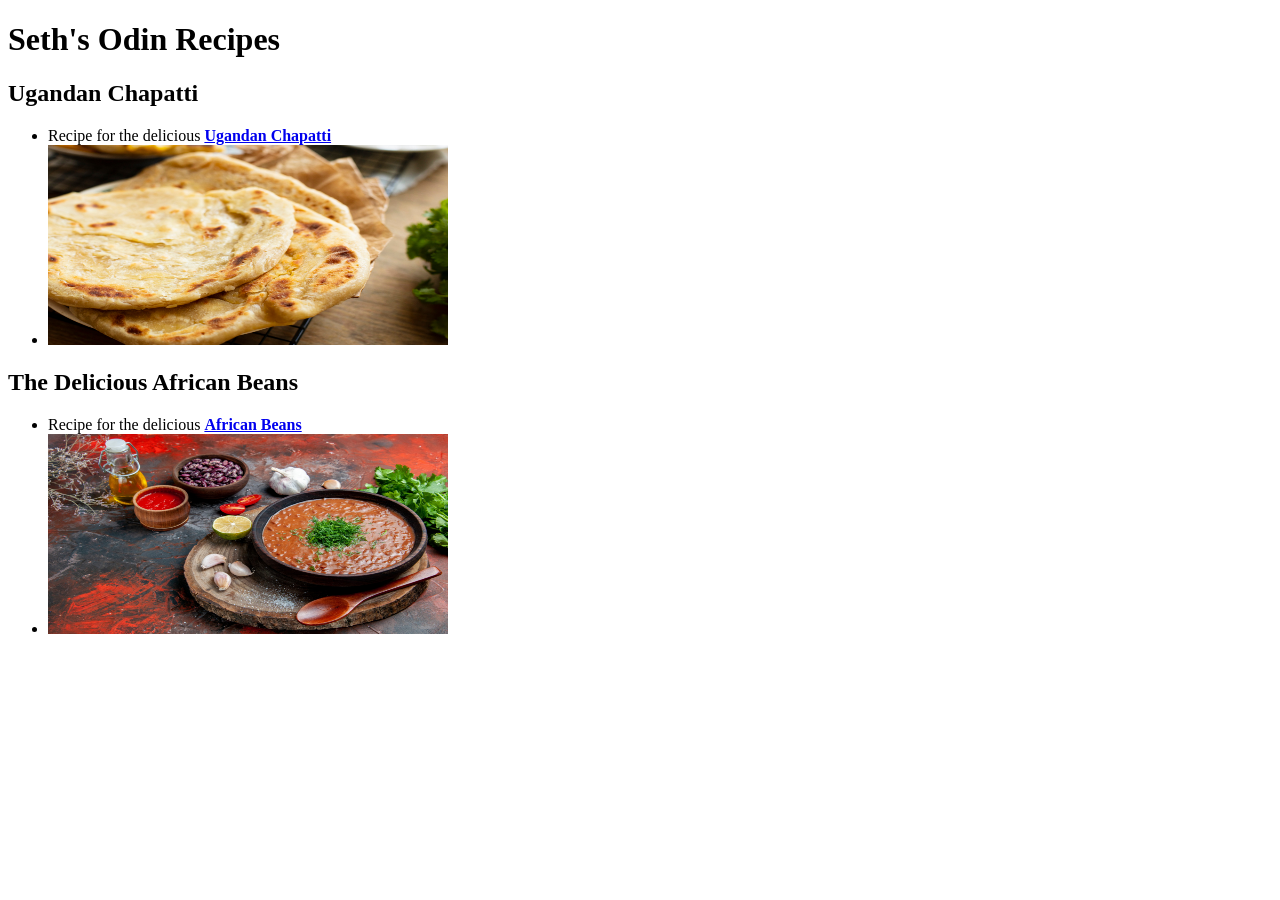
==== index.html @ 2652752a "LINKED BEANS RECIPE AND IMAGE Created link to beans recipe beans.html and display associated image." ====
<!DOCTYPE html>
<html lang="en">
<head>
    <meta charset="UTF-8">
    <meta name="viewport" content="width=device-width, initial-scale=1.0">
    <title>Odin Recipes</title>
</head>

<body>

    <h1>Seth's Odin Recipes</h1>
    <h2>Ugandan Chapatti</h2>
    
    <p> 
        <ul>
            
            <li>Recipe for the delicious <a href="./recipes/chapatti.html"> <strong> Ugandan Chapatti</strong></a></li>
            <li><img src="./images/chapat.jpg" alt="Image of Ugandan chapatti" width="400" height="200"></li>

        </ul>
    </p>

    <h2>The Delicious African Beans</h2>
    <p>
        <ul>

            <li>Recipe for the delicious <a href="./recipes/beans.html"> <strong> African Beans</strong></a></li>
            <li><img src="./images/beans.jpg" alt="Image of African Bean gravy" width="400" height="200"></li>

        </ul>

    </p>

</body>

</html>
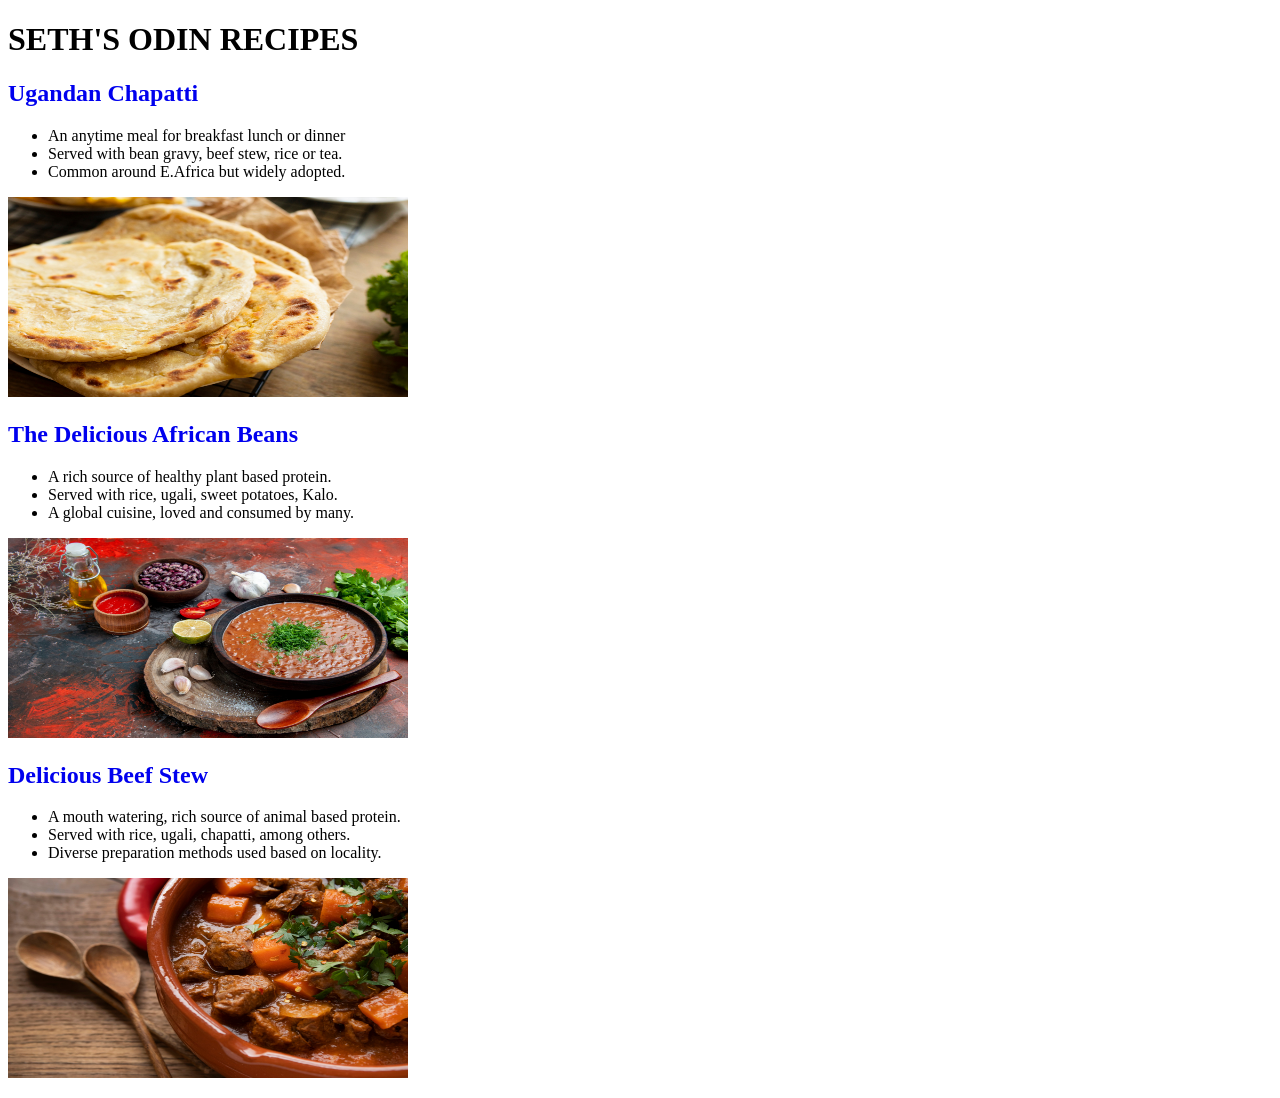
==== commit 3e6d7776: "MODIFIED HEADER 2 (h2) TO BE LINKS, ADDED LISTED DESCRIPTION FOR EACH RECIPE I embedded h2 which sta" ====
--- a/index.html
+++ b/index.html
@@ -8,26 +8,53 @@
 
 <body>
 
-    <h1>Seth's Odin Recipes</h1>
-    <h2>Ugandan Chapatti</h2>
+    <h1>SETH'S ODIN RECIPES</h1>
+
+        <!-- The Delicious Ugandan Chapatti -->
+    <a href="./recipes/chapatti.html" style="text-decoration: none;"><h2>Ugandan Chapatti</h2></a>
+    <p>
+        <p>
+            <ul>
+                <li>An anytime meal for breakfast lunch or dinner</li>
+                <li>Served with bean gravy, beef stew, rice or tea.</li>
+                <li>Common around E.Africa but widely adopted.</li>
+            </ul>
+        </p>
+ 
+        <img src="./images/chapat.jpg" alt="Image of Ugandan Chapatti" width="400" height="200">
+
+    </p>
     
-    <p> 
-        <ul>
-            
-            <li>Recipe for the delicious <a href="./recipes/chapatti.html"> <strong> Ugandan Chapatti</strong></a></li>
-            <li><img src="./images/chapat.jpg" alt="Image of Ugandan chapatti" width="400" height="200"></li>
 
-        </ul>
+
+    <!-- The Delicious African Beans -->
+    <a href="./recipes/beef.html" style="text-decoration: none;"><h2>The Delicious African Beans</h2></a>
+    <p>
+        <p>
+            <ul>
+                <li>A rich source of healthy plant based protein.</li>
+                <li>Served with rice, ugali, sweet potatoes, Kalo.</li>
+                <li>A global cuisine, loved and consumed by many.</li>
+            </ul>
+        </p>
+ 
+        <img src="./images/beans.jpg" alt="Image of African Bean gravy" width="400" height="200">
+
     </p>
 
-    <h2>The Delicious African Beans</h2>
+
+    <!-- Beef Stew -->
+    <a href="./recipes/beef.html" style="text-decoration: none;"><h2>Delicious Beef Stew</h2></a>
     <p>
-        <ul>
+        <p>
+            <ul>
+                <li>A mouth watering, rich source of animal based protein.</li>
+                <li>Served with rice, ugali, chapatti, among others.</li>
+                <li>Diverse preparation methods used based on locality.</li>
+            </ul>
+        </p>
 
-            <li>Recipe for the delicious <a href="./recipes/beans.html"> <strong> African Beans</strong></a></li>
-            <li><img src="./images/beans.jpg" alt="Image of African Bean gravy" width="400" height="200"></li>
-
-        </ul>
+        <img src="./images/beef.jpg" alt="Image of beef stew" width="400" height="200">
 
     </p>
 
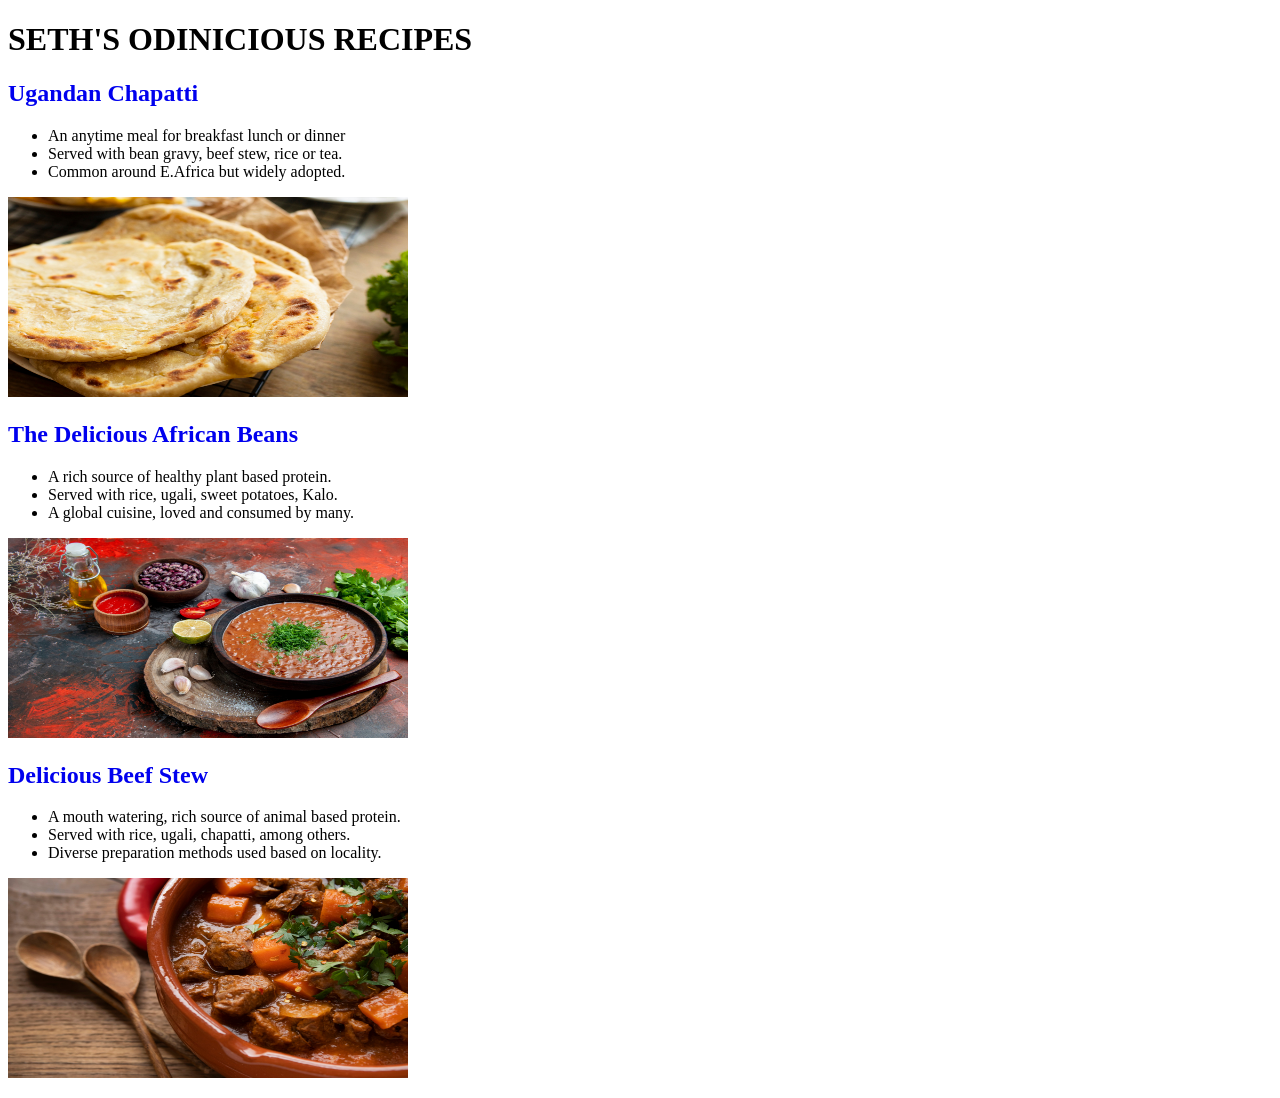
==== commit 1b14b5e2: "Header update" ====
--- a/index.html
+++ b/index.html
@@ -8,7 +8,7 @@
 
 <body>
 
-    <h1>SETH'S ODIN RECIPES</h1>
+    <h1>SETH'S ODINICIOUS RECIPES</h1>
 
         <!-- The Delicious Ugandan Chapatti -->
     <a href="./recipes/chapatti.html" style="text-decoration: none;"><h2>Ugandan Chapatti</h2></a>
@@ -28,7 +28,7 @@
 
 
     <!-- The Delicious African Beans -->
-    <a href="./recipes/beef.html" style="text-decoration: none;"><h2>The Delicious African Beans</h2></a>
+    <a href="./recipes/beans.html" style="text-decoration: none;"><h2>The Delicious African Beans</h2></a>
     <p>
         <p>
             <ul>
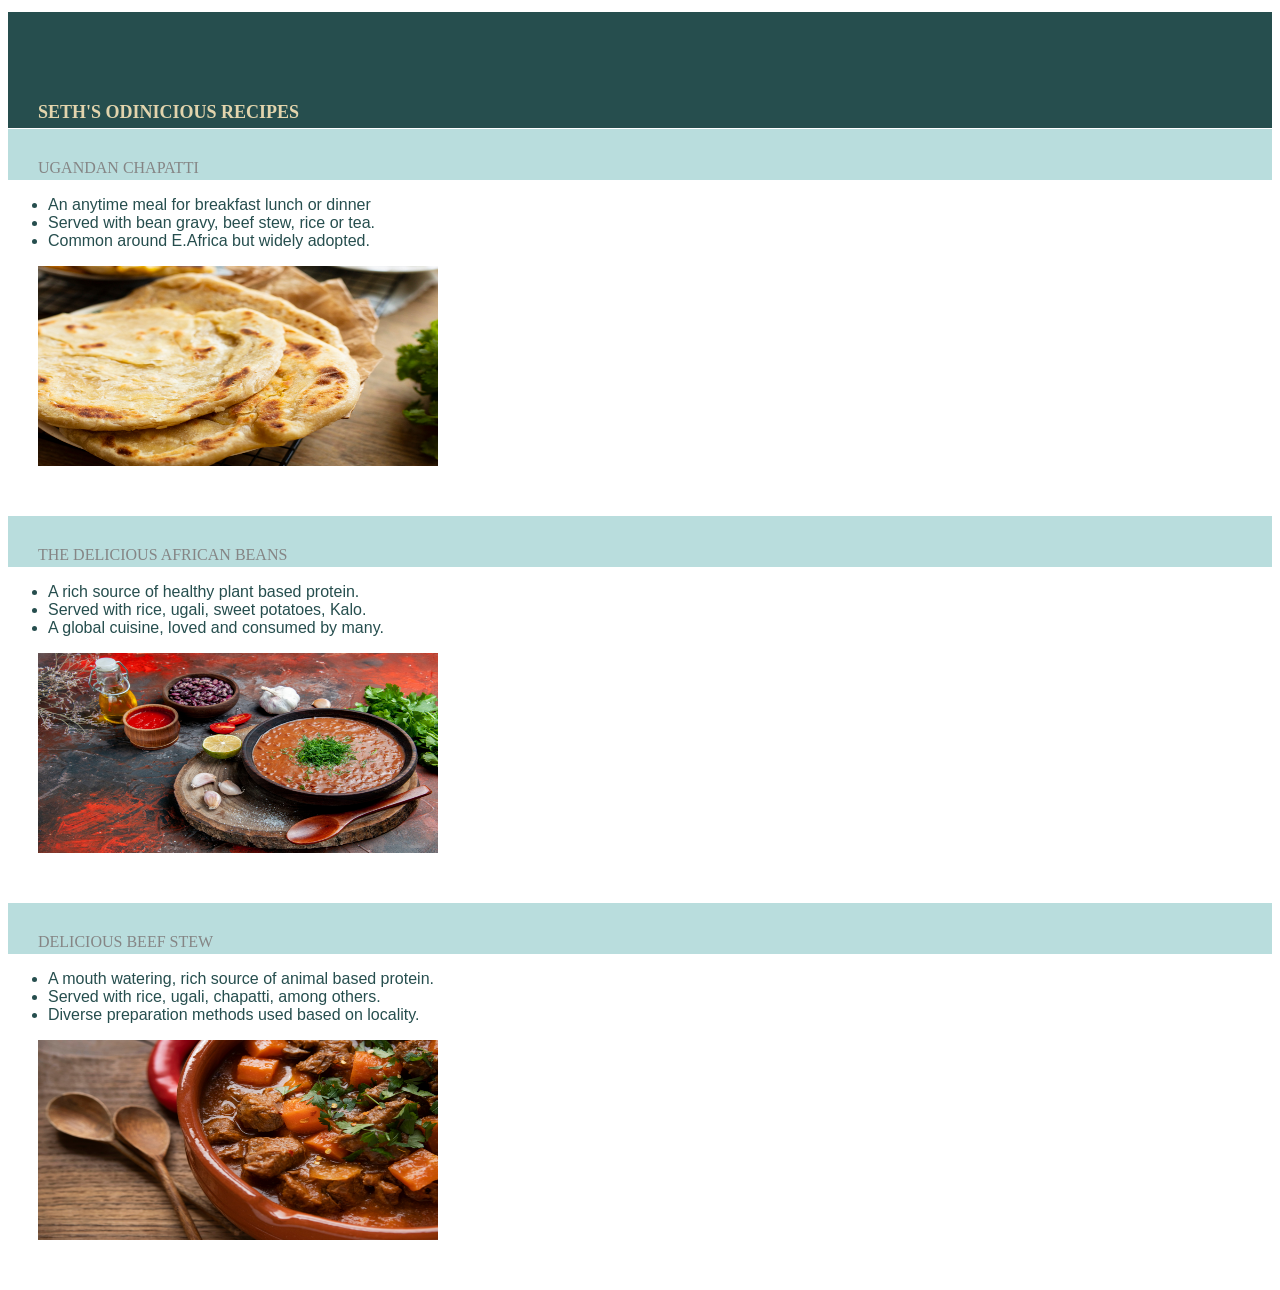
==== commit e5c64064: "class adjustments" ====
--- a/index.html
+++ b/index.html
@@ -4,17 +4,18 @@
     <meta charset="UTF-8">
     <meta name="viewport" content="width=device-width, initial-scale=1.0">
     <title>Odin Recipes</title>
+    <link rel="stylesheet" href="./style-sheets/index-style.css">
 </head>
 
 <body>
 
-    <h1>SETH'S ODINICIOUS RECIPES</h1>
+    <h1 class="Header" >SETH'S ODINICIOUS RECIPES</h1>
 
         <!-- The Delicious Ugandan Chapatti -->
-    <a href="./recipes/chapatti.html" style="text-decoration: none;"><h2>Ugandan Chapatti</h2></a>
+    <a href="./recipes/chapatti.html" style="text-decoration: none;"><h2 class="Food">Ugandan Chapatti</h2></a>
     <p>
         <p>
-            <ul>
+            <ul class="Description">
                 <li>An anytime meal for breakfast lunch or dinner</li>
                 <li>Served with bean gravy, beef stew, rice or tea.</li>
                 <li>Common around E.Africa but widely adopted.</li>
@@ -28,10 +29,10 @@
 
 
     <!-- The Delicious African Beans -->
-    <a href="./recipes/beans.html" style="text-decoration: none;"><h2>The Delicious African Beans</h2></a>
+    <a href="./recipes/beans.html" style="text-decoration: none;"><h2 class="Food">The Delicious African Beans</h2></a>
     <p>
         <p>
-            <ul>
+            <ul class="Description">
                 <li>A rich source of healthy plant based protein.</li>
                 <li>Served with rice, ugali, sweet potatoes, Kalo.</li>
                 <li>A global cuisine, loved and consumed by many.</li>
@@ -44,10 +45,10 @@
 
 
     <!-- Beef Stew -->
-    <a href="./recipes/beef.html" style="text-decoration: none;"><h2>Delicious Beef Stew</h2></a>
+    <a href="./recipes/beef.html" style="text-decoration: none;"><h2 class="Food">Delicious Beef Stew</h2></a>
     <p>
         <p>
-            <ul>
+            <ul class="Description">
                 <li>A mouth watering, rich source of animal based protein.</li>
                 <li>Served with rice, ugali, chapatti, among others.</li>
                 <li>Diverse preparation methods used based on locality.</li>
--- a/style-sheets/index-style.css
+++ b/style-sheets/index-style.css
@@ -0,0 +1,38 @@
+.Header{
+    color: rgb(226, 212, 173);
+    background-color: rgb(38, 78, 78);
+    padding: 30px;
+    text-align: left;
+    font-size:large;
+    padding-bottom: 5px;
+    padding-top: 90px;
+    margin-bottom: 0%;
+    font-family:Georgia, 'Times New Roman', Times, serif;
+    
+}
+
+.Food{
+    padding: 30px;
+    padding-bottom: 3px;
+    padding-top: 90;
+    background-color: rgb(185, 221, 221);
+    color:  rgb(133, 133, 133);
+    margin-top: 1px;
+    font-family: Georgia, 'Times New Roman', Times, serif;
+    font-weight: 500;
+    font-size: medium;
+    text-transform: uppercase;
+}
+
+.Description{
+    color:  rgb(38, 78, 78);
+    font-family: 'Segoe UI', Tahoma, Geneva, Verdana, sans-serif;
+
+    
+}
+
+img{
+    padding-left: 30px;
+    padding-bottom: 30px;
+    
+}
